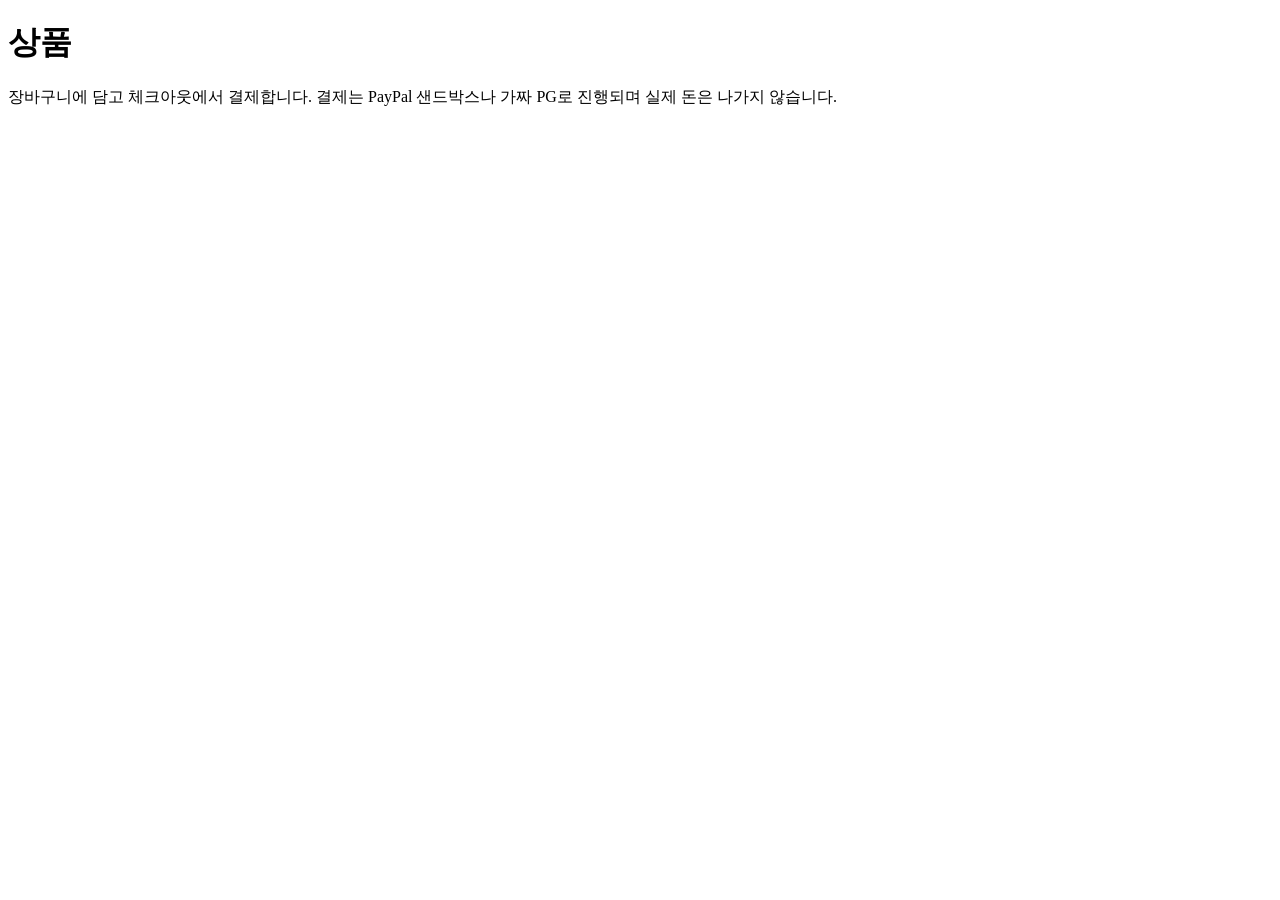
==== src/main/resources/static/index.html @ ac17d473 "장바구니, 체크아웃, 결제 완료 화면과 실험 콘솔 추가 - 쇼핑 화면: 상품 목록, 장바구니, 주문서, PG 승인, 결제 완료 화면 - 주문서에서 결제 처리 구조(트랜잭션 안, 분" ====
<!doctype html>
<html lang="ko">
<head>
<meta charset="utf-8">
<meta name="viewport" content="width=device-width, initial-scale=1">
<title>Sandbox Store</title>
<link rel="stylesheet" href="/assets/shop.css">
</head>
<body>
<header id="site-header"></header>
<main class="wrap">
  <h1>상품</h1>
  <p class="lead">장바구니에 담고 체크아웃에서 결제합니다. 결제는 PayPal 샌드박스나 가짜 PG로 진행되며 실제 돈은 나가지 않습니다.</p>
  <div class="grid" id="products"></div>
</main>
<div class="toast" id="toast"></div>

<script src="/assets/shop.js"></script>
<script>
let toastTimer;
function toast(html) {
  const t = document.getElementById('toast');
  t.innerHTML = html;
  t.classList.add('show');
  clearTimeout(toastTimer);
  toastTimer = setTimeout(() => t.classList.remove('show'), 2500);
}

async function load() {
  const products = await Shop.api('GET', '/products');
  document.getElementById('products').innerHTML = products.map((p) => `
    <div class="card">
      <div class="thumb">${Shop.esc(p.name.charAt(0))}</div>
      <div class="body">
        <div class="name">${Shop.esc(p.name)}</div>
        <div class="price">${Shop.money(p.price)}</div>
        <div class="stock">재고 ${p.stock}개</div>
        <div class="buy">
          <input type="number" min="1" max="${p.stock}" value="1" id="qty-${p.id}" aria-label="수량">
          <button data-id="${p.id}" ${p.stock < 1 ? 'disabled' : ''}>장바구니 담기</button>
        </div>
      </div>
    </div>`).join('');
}

document.getElementById('products').addEventListener('click', (e) => {
  const btn = e.target.closest('button[data-id]');
  if (!btn) return;
  const id = Number(btn.dataset.id);
  const qty = Math.max(1, Number(document.getElementById(`qty-${id}`).value) || 1);
  Shop.addToCart(id, qty);
  toast(`장바구니에 담았습니다. <a href="/cart.html">장바구니 보기</a>`);
});

Shop.header('products');
load();
</script>
</body>
</html>
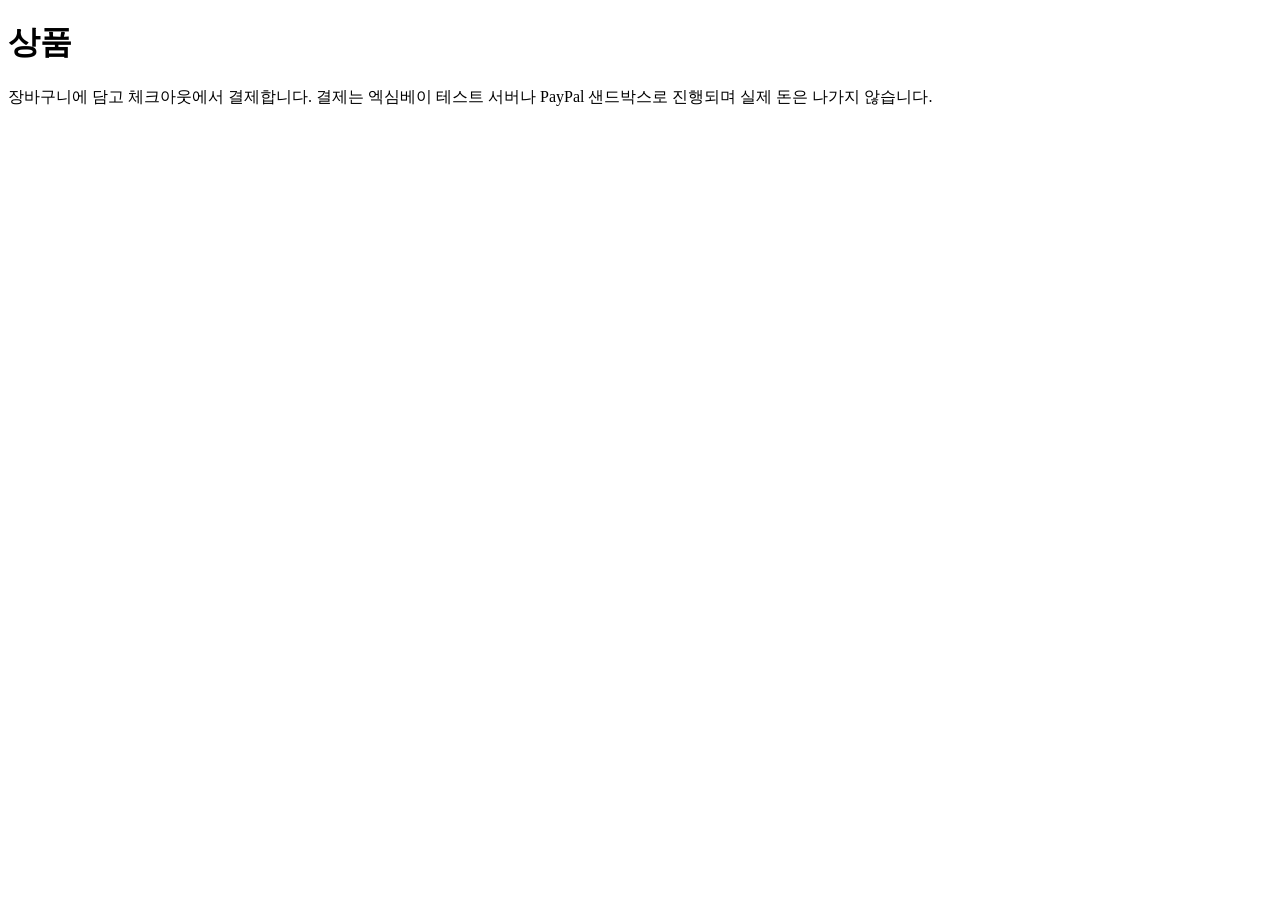
==== commit aef96d12: "PG를 엑심베이와 PayPal로 정리 - 엑심베이 인증 결제창(PAYER_AUTH) 연동 추가. 공용 테스트 가맹점이 기본값 - 가짜 PG는 자동 테스트 전용으로 src/test로" ====
--- a/src/main/resources/static/index.html
+++ b/src/main/resources/static/index.html
@@ -10,7 +10,7 @@
 <header id="site-header"></header>
 <main class="wrap">
   <h1>상품</h1>
-  <p class="lead">장바구니에 담고 체크아웃에서 결제합니다. 결제는 PayPal 샌드박스나 가짜 PG로 진행되며 실제 돈은 나가지 않습니다.</p>
+  <p class="lead">장바구니에 담고 체크아웃에서 결제합니다. 결제는 엑심베이 테스트 서버나 PayPal 샌드박스로 진행되며 실제 돈은 나가지 않습니다.</p>
   <div class="grid" id="products"></div>
 </main>
 <div class="toast" id="toast"></div>
